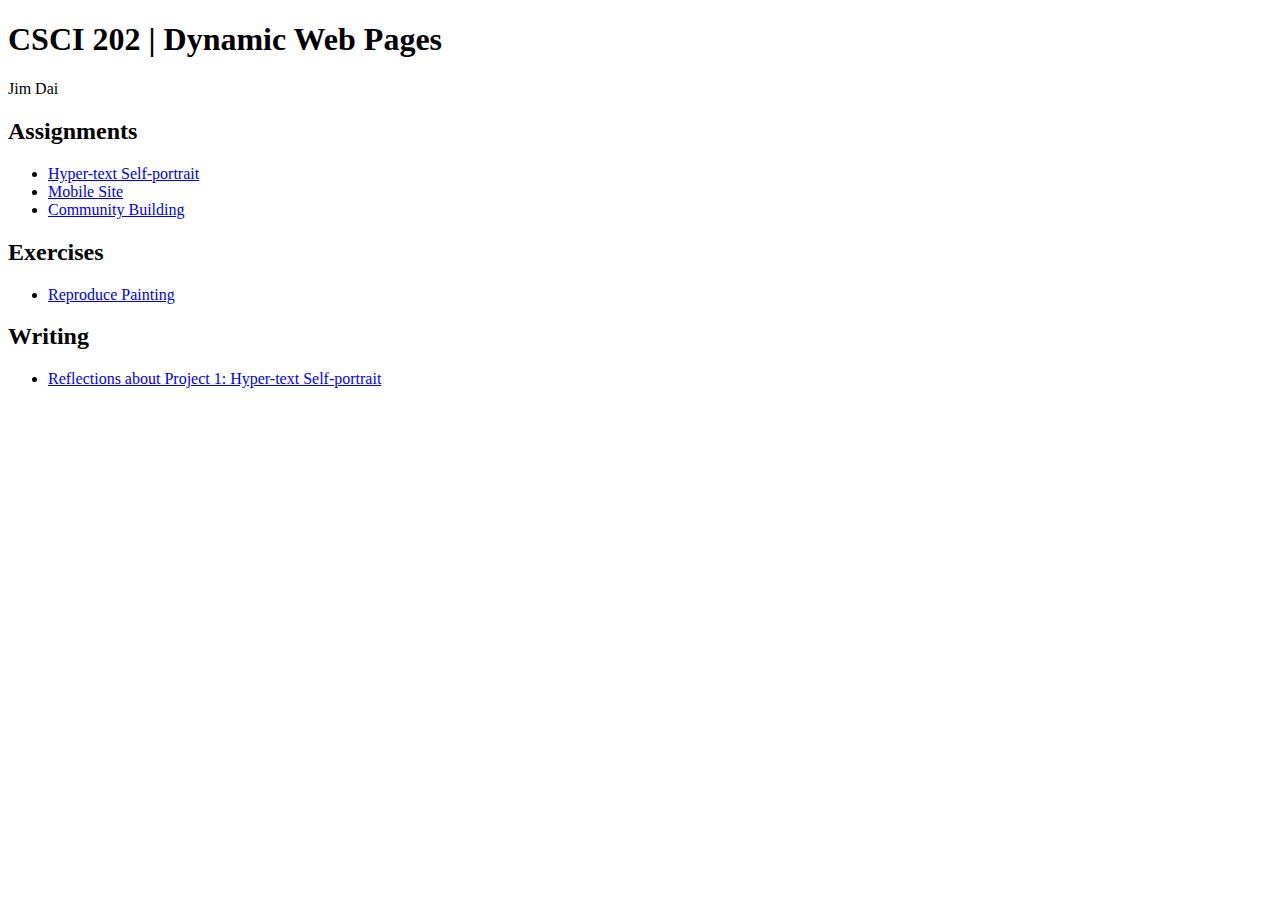
==== index.html @ e1aae16e "Update index.html" ====
<!DOCTYPE html>
<html lang="en">
<head>
    <meta charset="UTF-8">
    <meta name="viewport" content="width=device-width, initial-scale=1.0">
    <meta http-equiv="X-UA-Compatible" content="ie=edge">
    <title>FA19 | CSCI202</title>
</head>
<body>
    <section class="info">
        <h1>CSCI 202 | Dynamic Web Pages</h1>
        <p>Jim Dai</p>
    </div>

    <section class="projects">
        <h2>Assignments</h2>
        <ul>
            <li><a href="https://jiiium.github.io/CSCI202/hypertext/portrait.html">Hyper-text Self-portrait</a></li>
            <li><a href="#">Mobile Site</a></li>
            <li><a href="#">Community Building</a></li>
        </ul>
    </section>

    <section class="exercises">
        <h2>Exercises</h2>
        <ul>
            <li><a href="/CSCI202/exercises/recreate-painting/painting.html">Reproduce Painting</a></li>
        </ul>
    </section>

    <section class="writing">
        <h2>Writing</h2>

        <ul>
            <li><a href="#">Reflections about Project 1: Hyper-text Self-portrait</a></li>
        </ul>

    </section>
</body>
</html>
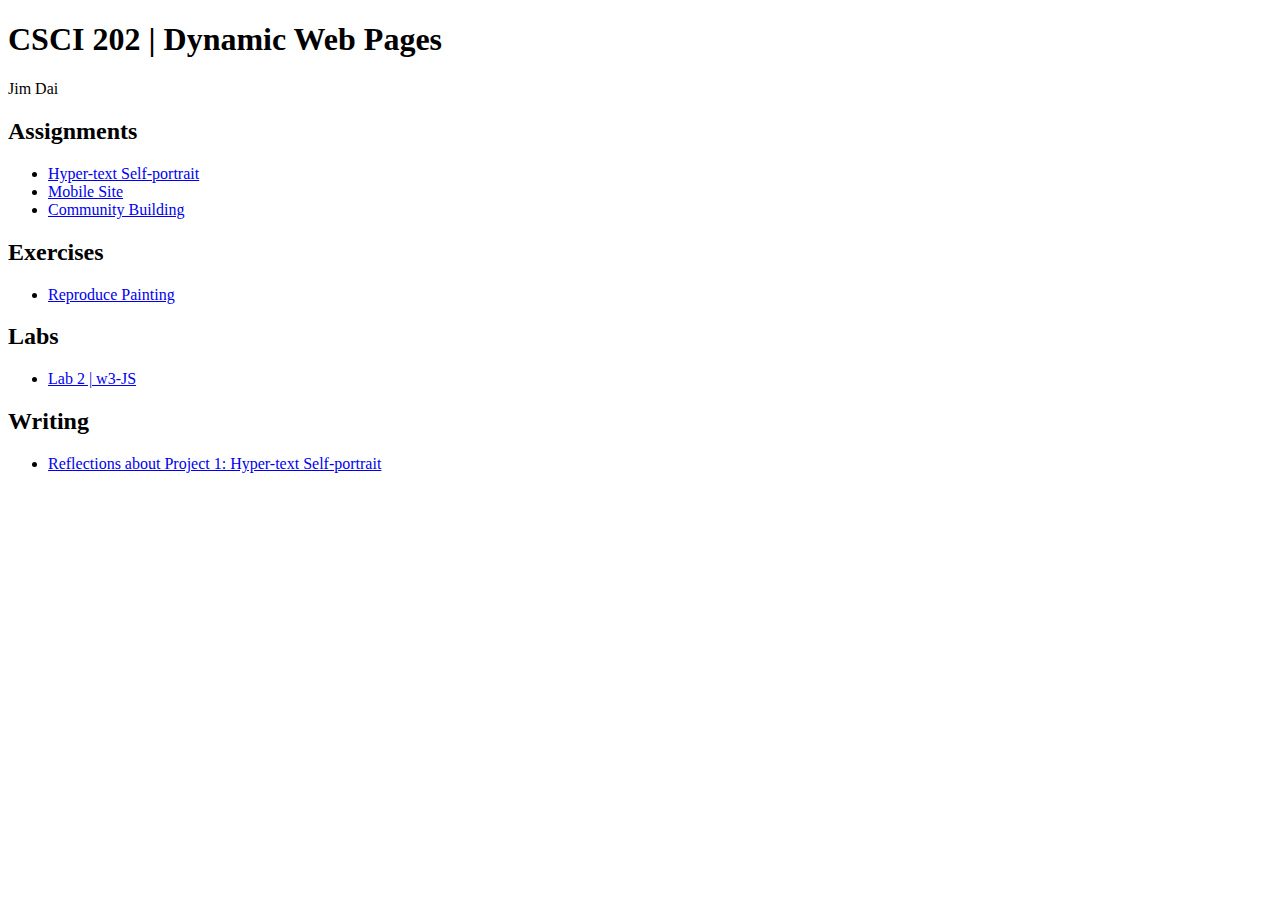
==== commit 1c71ce9f: "Update index.html" ====
--- a/index.html
+++ b/index.html
@@ -27,6 +27,11 @@
             <li><a href="/CSCI202/exercises/recreate-painting/painting.html">Reproduce Painting</a></li>
         </ul>
     </section>
+    <section class="Labs">
+        <h2>Labs</h2>
+        <ul>
+            <li><a href="/CSCI202/lab/lab2-w3js/w3js.html">Lab 2 | w3-JS </a></li>
+        </ul>
 
     <section class="writing">
         <h2>Writing</h2>
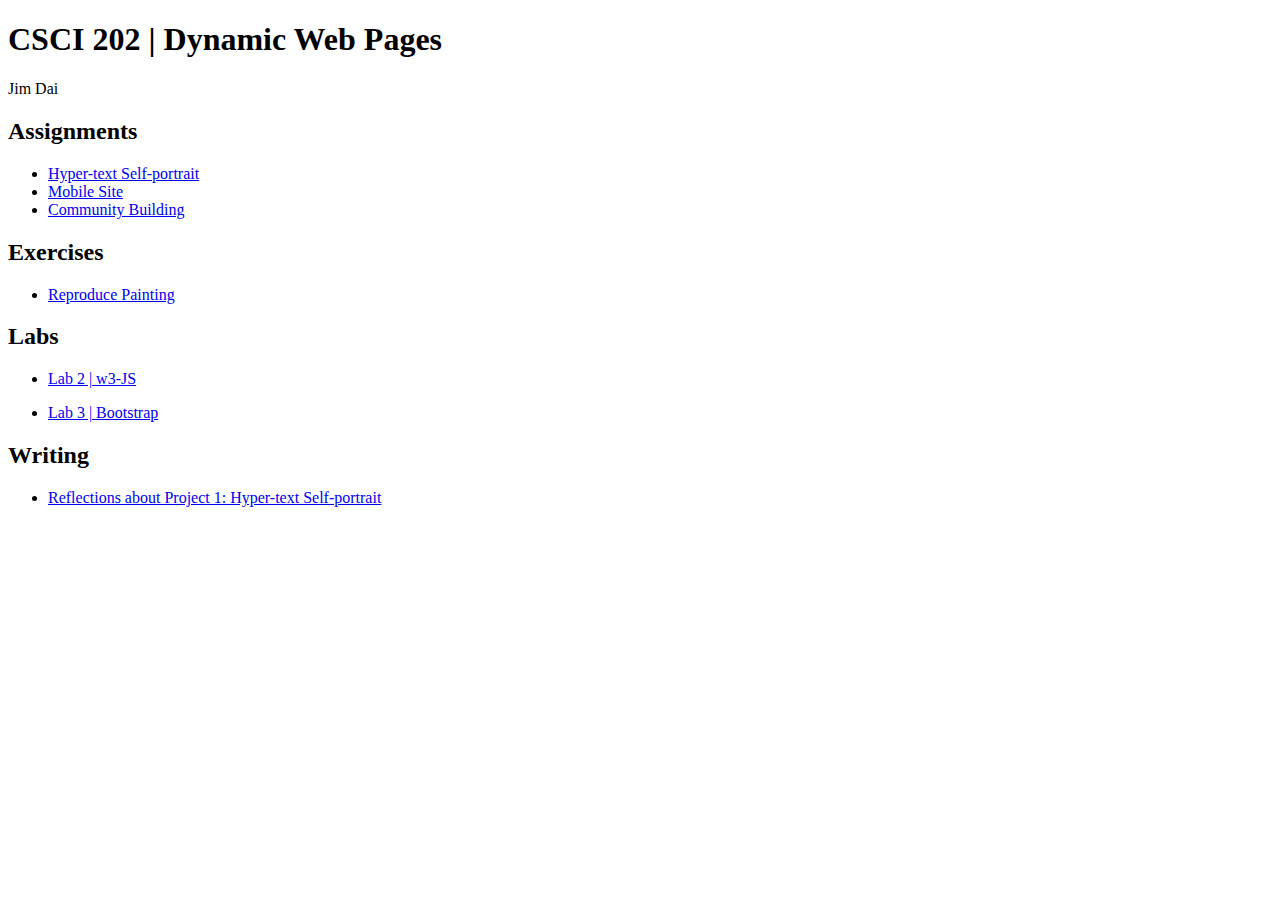
==== commit de29c36f: "New Changes in Lab (10/17/19)" ====
--- a/index.html
+++ b/index.html
@@ -32,6 +32,9 @@
         <ul>
             <li><a href="/CSCI202/lab/lab2-w3js/w3js.html">Lab 2 | w3-JS </a></li>
         </ul>
+        <ul>
+            <li><a href="/lab/lab3-bootstrap/lab3-bootstrap.html">Lab 3 | Bootstrap</a></li>
+        </ul>
 
     <section class="writing">
         <h2>Writing</h2>
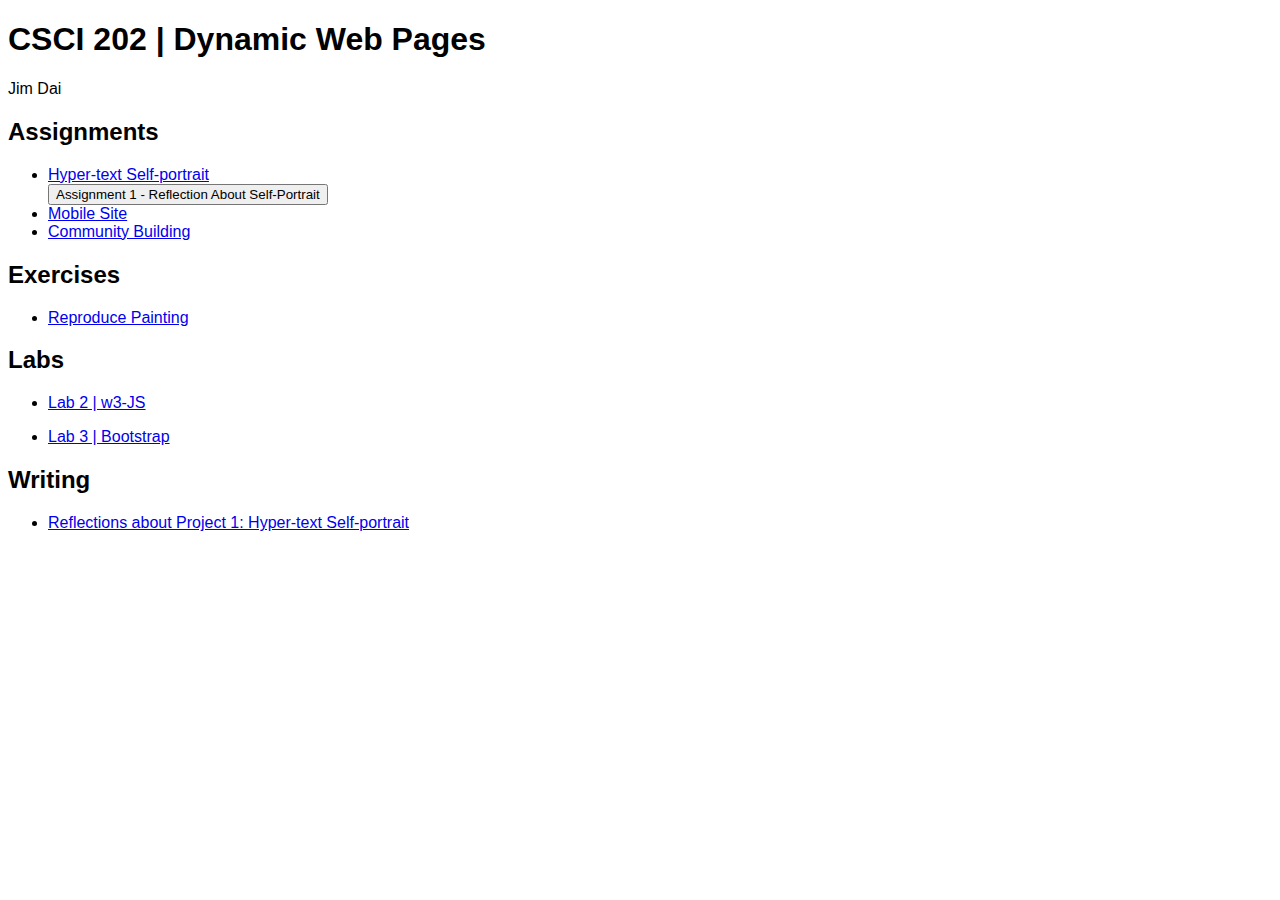
==== commit 23ddea50: "added self-reflection" ====
--- a/index.html
+++ b/index.html
@@ -5,6 +5,8 @@
     <meta name="viewport" content="width=device-width, initial-scale=1.0">
     <meta http-equiv="X-UA-Compatible" content="ie=edge">
     <title>FA19 | CSCI202</title>
+    <script src="https://www.w3schools.com/lib/w3.js"></script>
+    <link rel="stylesheet" href="index.css">
 </head>
 <body>
     <section class="info">
@@ -16,7 +18,18 @@
         <h2>Assignments</h2>
         <ul>
             <li><a href="https://jiiium.github.io/CSCI202/hypertext/portrait.html">Hyper-text Self-portrait</a></li>
-            <li><a href="#">Mobile Site</a></li>
+            <div>
+                <button onclick="w3.toggleShow('.hiddenBox')">Assignment 1 - Reflection About Self-Portrait</button>
+                <div class="hiddenBox" style="display:none">
+                    <p>My hypertext self portrait has been a learning experience. I started out with an idea to make a webpage full of images I hand drew and align with invisible divs to click on or hover and bring up some revealing information about myself, but I ran into a bit of a snag and couldn’t figure out how to get the result I wanted. So I simplified the idea and just went with 3 images that are clickable and would zoom into the image to get a better look at the image. I however, mismanaged my time after class and ended up with little time to work on the site, so I deeply regret not being able to be more expressive and creative with my page. If I had all the time in the world, my vision for the page would be to create the original idea but with the inclusion of animations and images that I can move out of the way to reveal my personal facts and usage of the internet.</p>
+
+                    <p>I was born in 1993, so growing up with the internet was probably different that my classmates. I vividly remember the old days of connecting to AOL for internet and using only 75kb/s to play old flash games on sites for kids like Neopets and Club Penguin. Each game on those sites with the speed provided played at pretty much, a couple of frames every second, making some items pop in really quickly or other items easier to find. It was quite the experience that I kind of wish I could experience again, but just for a day or two. I remember coming home each from school and turning on my parents computer to find new games to play on the cartoon network website, always striving to play all the games and come to my own decision on whether or not I liked the game. I guess I’ve always liked a site that has a colorful layout and design to welcome you to it and wanted to use those colorful imagery to be a reflection on my life and internet usage. Now-a-days, I think I’ve matured a bit more, using blander (in terms of colors) sites like Reddit and Facebook which probably explains the usage of the top and bottom black bars in my site design.</p>
+
+                    <p>To me when I recall the reading about the technology and the advancement of ideology, I think this applies to my way of understanding webpages. Before I had only been a casual user of the internet where nothing really mattered to me as long as I could get to what I want and find what I’m looking for. However, now I’m interested in how a website is displayed and designed and to what function each element serves. This is still a new way of thinking to me, but my sense of ideology is changing day by day and soon these new ways of thinking will shape how I approach all my website designs, rather than just try to get the information all laid out on a page.</p>
+
+                </div>
+            </div>
+            <li><a href="https://acl1704.github.io/CSCI202/mobile/index.html">Mobile Site</a></li>
             <li><a href="#">Community Building</a></li>
         </ul>
     </section>
@@ -33,7 +46,7 @@
             <li><a href="/CSCI202/lab/lab2-w3js/w3js.html">Lab 2 | w3-JS </a></li>
         </ul>
         <ul>
-            <li><a href="/lab/lab3-bootstrap/lab3-bootstrap.html">Lab 3 | Bootstrap</a></li>
+            <li><a href="/CSCI202/lab/lab3-bootstrap/lab3-bootstrap.html">Lab 3 | Bootstrap</a></li>
         </ul>
 
     <section class="writing">
--- a/index.css
+++ b/index.css
@@ -0,0 +1,11 @@
+body{
+    font-family: Arial, Helvetica, sans-serif;
+}
+
+.hiddenBox {
+    margin: 1rem 0;
+    padding: 0.5rem 1rem; 
+    width: 100vh;
+    background-color: aliceblue;
+    border-radius: 10px; 
+}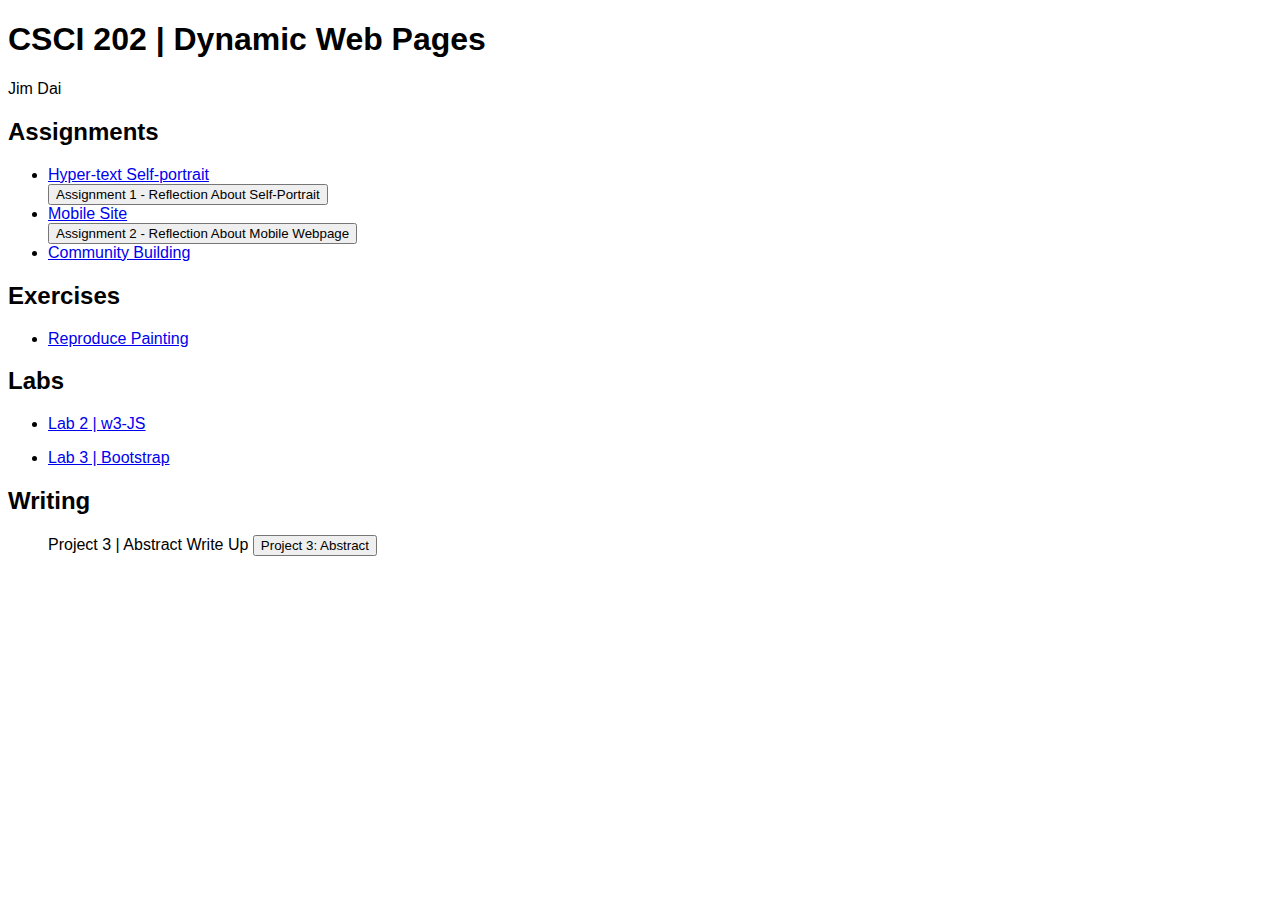
==== commit 135beedc: "Update index.html" ====
--- a/index.html
+++ b/index.html
@@ -30,6 +30,10 @@
                 </div>
             </div>
             <li><a href="https://acl1704.github.io/CSCI202/mobile/index.html">Mobile Site</a></li>
+            <button onclick="w3.toggleShow('.hiddenBox')">Assignment 2 - Reflection About Mobile Webpage</button>
+                <div class="hiddenBox" style="display:none">
+                    <a href="https://acl1704.github.io/acl1704/mobile/documentation.html">Reflection for Project 2 | Jim and Alex</a>
+                </div>
             <li><a href="#">Community Building</a></li>
         </ul>
     </section>
@@ -53,8 +57,13 @@
         <h2>Writing</h2>
 
         <ul>
-            <li><a href="#">Reflections about Project 1: Hyper-text Self-portrait</a></li>
+            Project 3 | Abstract Write Up
+            <button onclick="w3.toggleShow('.hiddenBox')">Project 3: Abstract</button>
+            <div class="hiddenBox" style="display:none">
+                <a href="https://acl1704.github.io/acl1704/mobile/documentation.html">Reflection for Project 2 | Jim and Alex</a>
+            </div>
         </ul>
+        
 
     </section>
 </body>
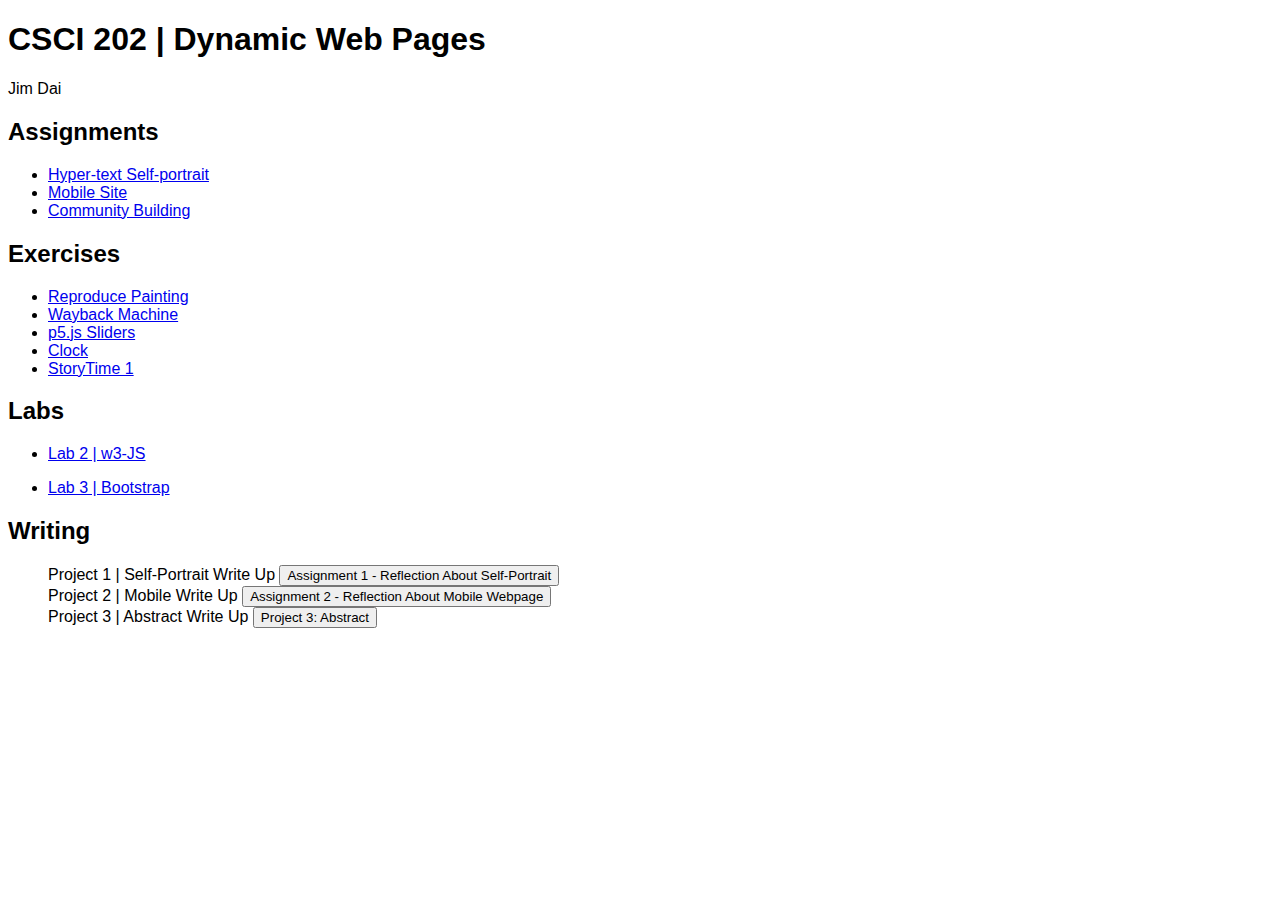
==== commit 122558ce: "Update exercises" ====
--- a/index.html
+++ b/index.html
@@ -18,30 +18,18 @@
         <h2>Assignments</h2>
         <ul>
             <li><a href="https://jiiium.github.io/CSCI202/hypertext/portrait.html">Hyper-text Self-portrait</a></li>
-            <div>
-                <button onclick="w3.toggleShow('.hiddenBox')">Assignment 1 - Reflection About Self-Portrait</button>
-                <div class="hiddenBox" style="display:none">
-                    <p>My hypertext self portrait has been a learning experience. I started out with an idea to make a webpage full of images I hand drew and align with invisible divs to click on or hover and bring up some revealing information about myself, but I ran into a bit of a snag and couldn’t figure out how to get the result I wanted. So I simplified the idea and just went with 3 images that are clickable and would zoom into the image to get a better look at the image. I however, mismanaged my time after class and ended up with little time to work on the site, so I deeply regret not being able to be more expressive and creative with my page. If I had all the time in the world, my vision for the page would be to create the original idea but with the inclusion of animations and images that I can move out of the way to reveal my personal facts and usage of the internet.</p>
-
-                    <p>I was born in 1993, so growing up with the internet was probably different that my classmates. I vividly remember the old days of connecting to AOL for internet and using only 75kb/s to play old flash games on sites for kids like Neopets and Club Penguin. Each game on those sites with the speed provided played at pretty much, a couple of frames every second, making some items pop in really quickly or other items easier to find. It was quite the experience that I kind of wish I could experience again, but just for a day or two. I remember coming home each from school and turning on my parents computer to find new games to play on the cartoon network website, always striving to play all the games and come to my own decision on whether or not I liked the game. I guess I’ve always liked a site that has a colorful layout and design to welcome you to it and wanted to use those colorful imagery to be a reflection on my life and internet usage. Now-a-days, I think I’ve matured a bit more, using blander (in terms of colors) sites like Reddit and Facebook which probably explains the usage of the top and bottom black bars in my site design.</p>
-
-                    <p>To me when I recall the reading about the technology and the advancement of ideology, I think this applies to my way of understanding webpages. Before I had only been a casual user of the internet where nothing really mattered to me as long as I could get to what I want and find what I’m looking for. However, now I’m interested in how a website is displayed and designed and to what function each element serves. This is still a new way of thinking to me, but my sense of ideology is changing day by day and soon these new ways of thinking will shape how I approach all my website designs, rather than just try to get the information all laid out on a page.</p>
-
-                </div>
-            </div>
-            <li><a href="https://acl1704.github.io/CSCI202/mobile/index.html">Mobile Site</a></li>
-            <button onclick="w3.toggleShow('.hiddenBox')">Assignment 2 - Reflection About Mobile Webpage</button>
-                <div class="hiddenBox" style="display:none">
-                    <a href="https://acl1704.github.io/acl1704/mobile/documentation.html">Reflection for Project 2 | Jim and Alex</a>
-                </div>
-            <li><a href="#">Community Building</a></li>
+            <li><a href="https://acl1704.github.io/acl1704/mobile/index.html">Mobile Site</a></li>
+            <li><a href="https://acl1704.github.io/CSCI202-Community/documentation/documentation.html">Community Building</a></li>
         </ul>
     </section>
 
     <section class="exercises">
         <h2>Exercises</h2>
         <ul>
-            <li><a href="/CSCI202/exercises/recreate-painting/painting.html">Reproduce Painting</a></li>
+            <li><a href="exercises/recreate-painting/painting.html">Reproduce Painting</a></li>
+            <li><a href="exercises/Wayback/index.html">Wayback Machine</a></li>            <li><a href="https://editor.p5js.org/JimD/sketches/5sZLY2CDs">p5.js Sliders</a></li>
+            <li><a href="exercises/changeTimeJS/clock.html">Clock</a></li>
+            <li><a href="exercises/ChildStory/index.html">StoryTime 1</a></li>
         </ul>
     </section>
     <section class="Labs">
@@ -57,10 +45,29 @@
         <h2>Writing</h2>
 
         <ul>
+            <div>
+                Project 1 | Self-Portrait Write Up
+                <button onclick="w3.toggleShow('.hiddenBox')">Assignment 1 - Reflection About Self-Portrait</button>
+                <div class="hiddenBox" style="display:none">
+                    <p>My hypertext self portrait has been a learning experience. I started out with an idea to make a webpage full of images I hand drew and align with invisible divs to click on or hover and bring up some revealing information about myself, but I ran into a bit of a snag and couldn’t figure out how to get the result I wanted. So I simplified the idea and just went with 3 images that are clickable and would zoom into the image to get a better look at the image. I however, mismanaged my time after class and ended up with little time to work on the site, so I deeply regret not being able to be more expressive and creative with my page. If I had all the time in the world, my vision for the page would be to create the original idea but with the inclusion of animations and images that I can move out of the way to reveal my personal facts and usage of the internet.</p>
+
+                    <p>I was born in 1993, so growing up with the internet was probably different that my classmates. I vividly remember the old days of connecting to AOL for internet and using only 75kb/s to play old flash games on sites for kids like Neopets and Club Penguin. Each game on those sites with the speed provided played at pretty much, a couple of frames every second, making some items pop in really quickly or other items easier to find. It was quite the experience that I kind of wish I could experience again, but just for a day or two. I remember coming home each from school and turning on my parents computer to find new games to play on the cartoon network website, always striving to play all the games and come to my own decision on whether or not I liked the game. I guess I’ve always liked a site that has a colorful layout and design to welcome you to it and wanted to use those colorful imagery to be a reflection on my life and internet usage. Now-a-days, I think I’ve matured a bit more, using blander (in terms of colors) sites like Reddit and Facebook which probably explains the usage of the top and bottom black bars in my site design.</p>
+
+                    <p>To me when I recall the reading about the technology and the advancement of ideology, I think this applies to my way of understanding webpages. Before I had only been a casual user of the internet where nothing really mattered to me as long as I could get to what I want and find what I’m looking for. However, now I’m interested in how a website is displayed and designed and to what function each element serves. This is still a new way of thinking to me, but my sense of ideology is changing day by day and soon these new ways of thinking will shape how I approach all my website designs, rather than just try to get the information all laid out on a page.</p>
+
+                </div>
+            </div>
+            <div>
+            Project 2 | Mobile Write Up
+            <button onclick="w3.toggleShow('.hiddenBox')">Assignment 2 - Reflection About Mobile Webpage</button>
+            <div class="hiddenBox" style="display:none">
+                <a href="https://acl1704.github.io/acl1704/mobile/documentation.html">Reflection for Project 2 | Jim and Alex</a>
+            </div>
+            </div>
             Project 3 | Abstract Write Up
             <button onclick="w3.toggleShow('.hiddenBox')">Project 3: Abstract</button>
             <div class="hiddenBox" style="display:none">
-                <a href="https://acl1704.github.io/acl1704/mobile/documentation.html">Reflection for Project 2 | Jim and Alex</a>
+                <a href="https://acl1704.github.io/CSCI202-Community/documentation/documentation.html">Project 3 | Documentation</a>
             </div>
         </ul>
         
